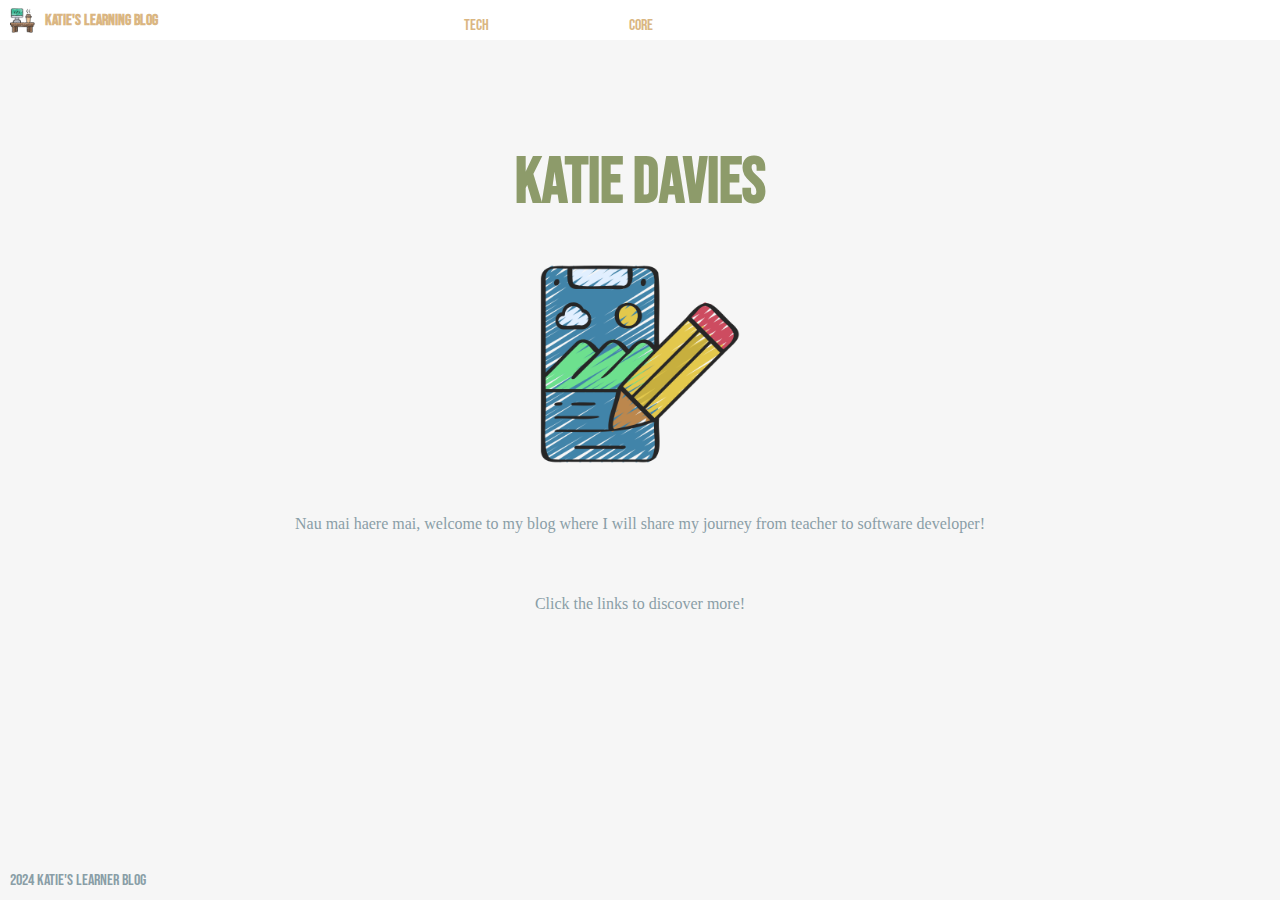
==== index.html @ de3e3a41 "add link to nav bar" ====
<!DOCTYPE html>
<html lang="en">
  <head>
    <title>Katie's Blog</title>
    <meta charset="UTF-8" />
    <meta name="viewport" content="width=device-width, initial-scale=1" />
    <link href="./styles/main.css" rel="stylesheet" />
    <link rel="preconnect" href="https://fonts.googleapis.com" />
    <link rel="preconnect" href="https://fonts.gstatic.com" crossorigin />
    <link
      href="https://fonts.googleapis.com/css2?family=Bebas+Neue&family=Old+Standard+TT&display=swap"
      rel="stylesheet"
    />
  </head>
  <body>
    <div class="wrapper">
      <header>
        <img
          src="./images/computer-desktop.png"
          alt="A desk with computer and coffee cup."
          id="header-img"
        />
        <h1>Katie's learning blog</h1>
        <nav>
          <div class="nav-container">
            <ul>
              <li>
                Tech
                <ul class="sub-nav">
                  <li>
                    <a href="./blog/html-css.html"
                      >Relative, Absolute and Fixed</a
                    >
                  </li>
                  <li>
                    <a href="./blog/javascript-dom.html">JavaScript and DOM</a>
                  </li>
                </ul>
              </li>
              <li>
                Core
                <ul class="sub-nav">
                  <li>
                    <a href="./blog/te-houtaewa-template.html">Te-houtaewa</a>
                  </li>
                  <li>
                    <a href="./blog/identity-values.html"
                      >Idenitity and values</a
                    >
                  </li>
                  <li><a href="./blog/learning-plan.html">Learning Plan</a></li>
                  <li>
                    <a href="./blog/emotional-intelligence.html">EQ vs IQ</a>
                  </li>
                  <li>
                    <a href="./blog/neuroplasticity.html"
                      >Neuroplasticity and Growth Mindset</a
                    >
                  </li>
                </ul>
              </li>
            </ul>
          </div>
        </nav>
      </header>

      <main>
        <section>
          <div class="main-intro-container">
            <h1 id="intro-name">Katie Davies</h1>
            <img
              src="./images/content-copy.png"
              alt="Cartoon image of phone with mountain and pencil to editing post"
            />
            <p>
              Nau mai haere mai, welcome to my blog where I will share my
              journey from teacher to software developer!
            </p>
          </div>
        </section>

        <section class="main-end-container">
          <p>Click the links to discover more!</p>
        </section>
      </main>
      <footer>2024 Katie's learner blog</footer>
    </div>
  </body>
</html>
---- styles/main.css ----
/* font-family: 'Bebas Neue', sans-serif;
font-family: 'Old Standard TT', serif;
*/

html,
body {
  font-family: 'Bebas Neue', sans-serif;
  height: 100%;
  margin: 0;
  padding: 0;
}

.wrapper {
  display: flex;
  flex-direction: column;
  min-height: 100vh;
  background-color: #f6f6f6;
}

main {
  margin: 0;
  padding-top: 10%;
  padding-bottom: 0;
  padding-left: 20px;
  padding-right: 20px;
  flex: 1;
}

p {
  font-family: 'Old Standard TT', serif;
  color: #8a9ea7;
}

li {
  font-family: 'Old Standard TT', serif;
  color: #8a9ea7;
}
h1 {
  text-align: center;
  color: #8d9b6a;
}
h2 {
  color: #8d9b6a;
}
h3 {
  color: #8d9b6a;
}
h4 {
  color: #8d9b6a;
}

header {
  margin: 0;
  padding: 0;
  display: flex;
  flex-wrap: wrap;
  flex-shrink: 0;
  justify-content: flex-start;
  align-items: center;
  /*background-color: 503C3C;*/
  background-color: white;
  z-index: 999;
  position: fixed;
  width: 100%;
}
#header-img {
  width: 25px;
  height: 25px;
  padding-right: 10px;
  padding-left: 10px;
}

header h1 {
  font-size: 1rem;
  color: #dab682;
  font-family: 'Bebas Neue', sans-serif;
  padding-right: 20%;
}

/* Resetting default list styles */
nav ul {
  margin: 0;
  padding: 0;
  list-style: none;
}

nav li {
  margin-right: 40px;
  font-family: 'Bebas Neue', sans-serif;
  float: left;
  position: relative; /* Important for positioning the sub-menu */
  cursor: pointer;
  color: #dab682;
}

nav li:hover {
  color: #503c3c;
}
.nav-container ul li {
  padding-left: 50px;
  padding-right: 50px;
  padding-top: 10px;
}
.nav-container ul li a {
  padding: 0;
}
nav a {
  color: #dab682;
  text-decoration: none;
  display: block; /* Ensure the whole area is clickable */
  padding: 10px; /* Add padding for better click area */
  background-color: white;
  width: 100%;
  box-sizing: border-box;
  white-space: nowrap;
}

nav a:hover {
  color: #503c3c;
}

/* Styling for the sub-navigation- li items */
.sub-nav {
  position: absolute;
  top: 100%; /* Position below the main navigation item */
  left: 0;
  background-color: white;

  height: auto;
  display: none; /* Hide the li */
}

/* how to make it show */
nav li:hover .sub-nav {
  display: block;
  opacity: 1;
}
.sub-nav li {
  display: block;
  width: 300px;
  position: relative;
  text-align: center;
  padding: 10px;
  background-color: white;
  box-sizing: border-box;
}

.date {
  text-align: center;
  color: #dab692;
}
#intro-name {
  font-size: 4rem;
}

.main-intro-container {
  /*color: #7e6363;*/
  color: #7a77b9;
  text-align: center;
  margin: 0;
  padding: 0;
}
.main-intro-container h1 {
  margin-top: 0;
  padding-top: 16px;
}

.main-intro-container img {
  width: 200px;
  height: auto;
  padding-bottom: 20px;
}
.main-intro-container p {
  padding: 10px;
}

.main-end-container {
  text-align: center;
  padding: 20px;
}
.main-end-container p {
  margin-bottom: 0;
  color: #8a9ea7;
}
.research-h2 {
  text-align: center;
}
#relative-1 {
  width: 200px;
  height: 100px;
  background-color: #8a9ea7;
}
#relative-2 {
  position: relative;
  top: 30px;
  left: 100px;

  width: 200px;
  height: 100px;
  background-color: #8a9ea7;
}
.relative {
  margin-top: 50px;
}
.relative img {
  position: relative;
  left: 100px;
}
.absolute h2 {
  margin-top: 50px;
}
#absolute-1 {
  width: 200px;
  height: 100px;
  background-color: #8a9ea7;
}
.relative-div {
  position: relative;
  height: 200px;
  width: 100%;
  border-color: #8a9ea7;
  border-width: 5px;
  border-style: solid;
}

#absolute-2 {
  width: 200px;
  height: 100px;
  background-color: #8a9ea7;
  position: absolute;
  right: 100px;
  bottom: 25px;
}

#fixed {
  width: 200px;
  height: 100px;
}
#fixed img {
  position: fixed;
  right: 50px;
  top: 50px;
  width: 50px;
  height: 50px;
}

.eqtable {
  font-family: 'Old Standard TT', serif;
  text-align: center;
  margin-left: 20%;
  margin-right: 20%;
  color: #8a9ea7;
}
.eqtable td {
  padding-top: 10px;
}

#controlFlow {
  font-family: 'Old Standard TT', serif;
}
#controlFlow li {
  list-style: none;
  padding-top: 2%;
}
footer {
  padding: 10px;
  margin-top: 10px;
  color: #8a9ea7;
  text-align: left;
}
#girl {
  display: flex;
  justify-content: center;
  flex-wrap: wrap;
}
#girl img {
  width: 100%;
  height: 300px;
  border-radius: 20%;
  border-color: black;
  border-style: solid;
}
#girl figcaption {
  text-align: center;
}
#sandwich {
  text-align: center;
}
#sandwich img {
  width: 200px;
}
figcaption {
  font-family: 'Old Standard TT', serif;
  font-size: 12px;
}
#domStructure {
  text-align: center;
}
#domStructure img {
  border-radius: 20%;
  border-style: solid;
}

.centerPage {
  text-align: center;
}

.growth a {
  display: block;
  text-align: center;
  margin-top: 10%;
  color: #8a9ea7;
}

.growth a:hover {
  color: #8d9b6a;
}
#growthBrain {
  display: flex;
  justify-content: center;
}

#growthBrain img {
  width: 50%;
  align-items: center;
  margin-top: 10%;
}
@media screen and (max-width: 600px) {
  main {
    margin-top: 100px;
  }
  #fixed img {
    top: 150px;
    right: 0px;
  }
}
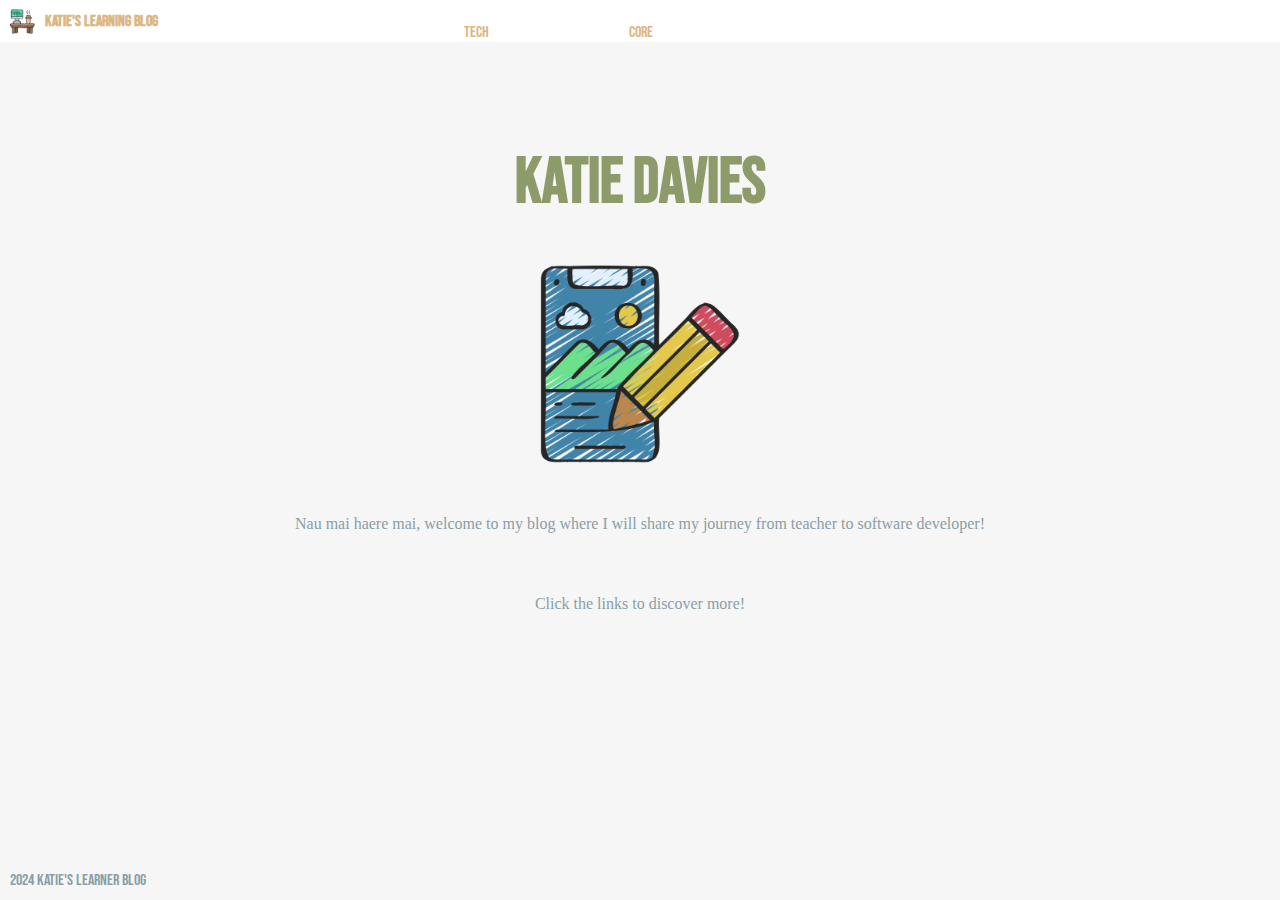
==== commit 2c20da59: "updated nav bar link" ====
--- a/index.html
+++ b/index.html
@@ -35,6 +35,9 @@
                   <li>
                     <a href="./blog/javascript-dom.html">JavaScript and DOM</a>
                   </li>
+                  <li>
+                    <a href="./blog/problem-solving.html">Problem Solving</a>
+                  </li>
                 </ul>
               </li>
               <li>
@@ -55,6 +58,16 @@
                   <li>
                     <a href="./blog/neuroplasticity.html"
                       >Neuroplasticity and Growth Mindset</a
+                    >
+                  </li>
+                  <li>
+                    <a href="./blog/te-whare-tapa-wha.html"
+                      >Te Whare Tapa Wha</a
+                    >
+                  </li>
+                  <li>
+                    <a href="./blog/foundations-reflection.html"
+                      >Foundations Reflection</a
                     >
                   </li>
                 </ul>
--- a/styles/main.css
+++ b/styles/main.css
@@ -15,6 +15,7 @@
   flex-direction: column;
   min-height: 100vh;
   background-color: #f6f6f6;
+  text-align: center;
 }
 
 main {
@@ -34,6 +35,9 @@
 li {
   font-family: 'Old Standard TT', serif;
   color: #8a9ea7;
+  list-style: none;
+  margin-top: 4%;
+  text-align: start;
 }
 h1 {
   text-align: center;
@@ -41,11 +45,17 @@
 }
 h2 {
   color: #8d9b6a;
+  margin-top: 5%;
 }
 h3 {
   color: #8d9b6a;
+  margin-top: 5%;
 }
 h4 {
+  color: #8d9b6a;
+  margin-top: 5%;
+}
+h5 {
   color: #8d9b6a;
 }
 
@@ -301,10 +311,6 @@
   border-style: solid;
 }
 
-.centerPage {
-  text-align: center;
-}
-
 .growth a {
   display: block;
   text-align: center;
@@ -324,6 +330,15 @@
   width: 50%;
   align-items: center;
   margin-top: 10%;
+}
+.problem {
+  display: flex;
+  flex-wrap: wrap;
+  justify-content: space-around;
+  align-items: center;
+}
+#whare {
+  width: 100%;
 }
 @media screen and (max-width: 600px) {
   main {
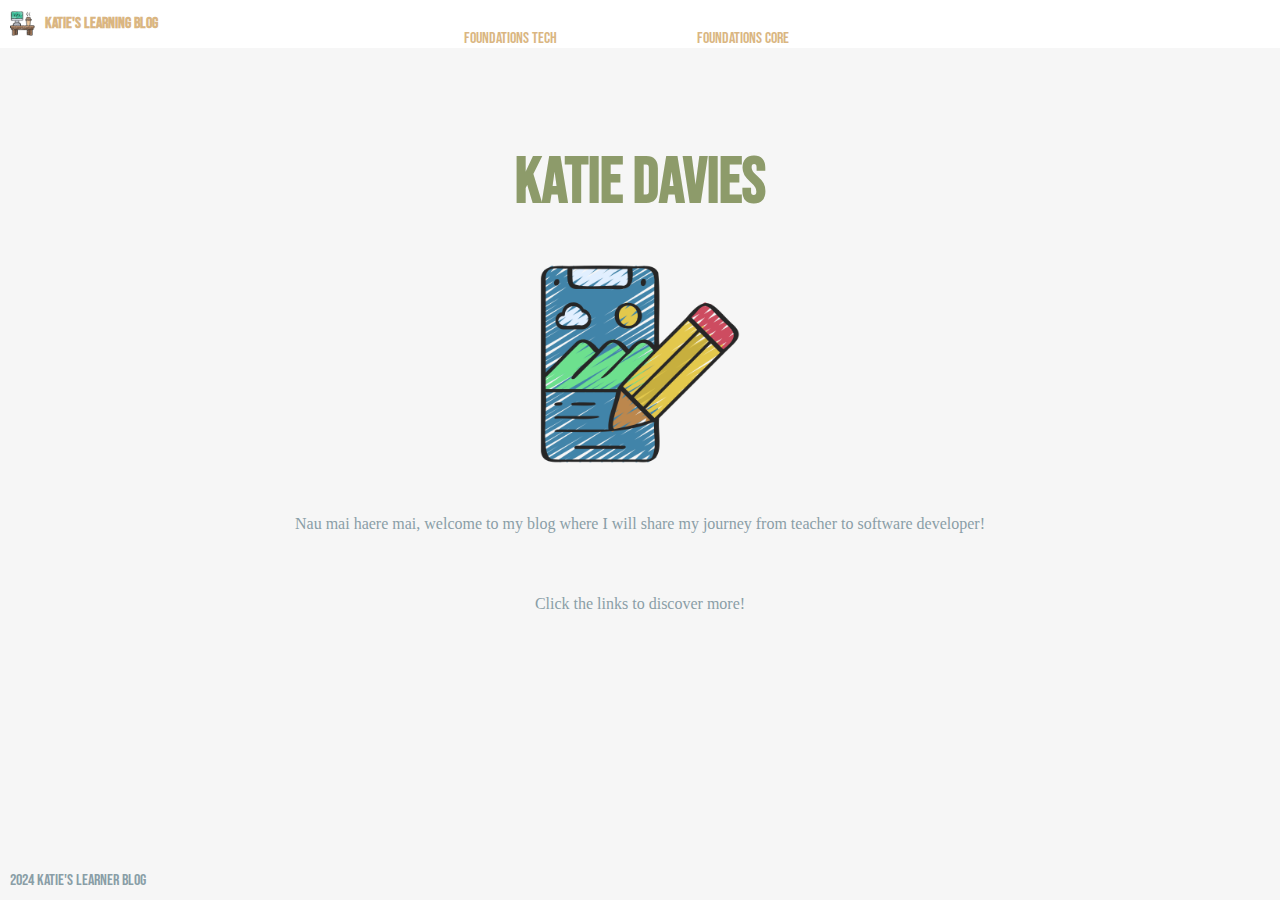
==== commit 4a23b9a6: "updated link dropdown name" ====
--- a/index.html
+++ b/index.html
@@ -25,7 +25,7 @@
           <div class="nav-container">
             <ul>
               <li>
-                Tech
+                Foundations Tech
                 <ul class="sub-nav">
                   <li>
                     <a href="./blog/html-css.html"
@@ -41,7 +41,7 @@
                 </ul>
               </li>
               <li>
-                Core
+                Foundations Core
                 <ul class="sub-nav">
                   <li>
                     <a href="./blog/te-houtaewa-template.html">Te-houtaewa</a>
--- a/styles/main.css
+++ b/styles/main.css
@@ -37,7 +37,6 @@
   color: #8a9ea7;
   list-style: none;
   margin-top: 4%;
-  text-align: start;
 }
 h1 {
   text-align: center;
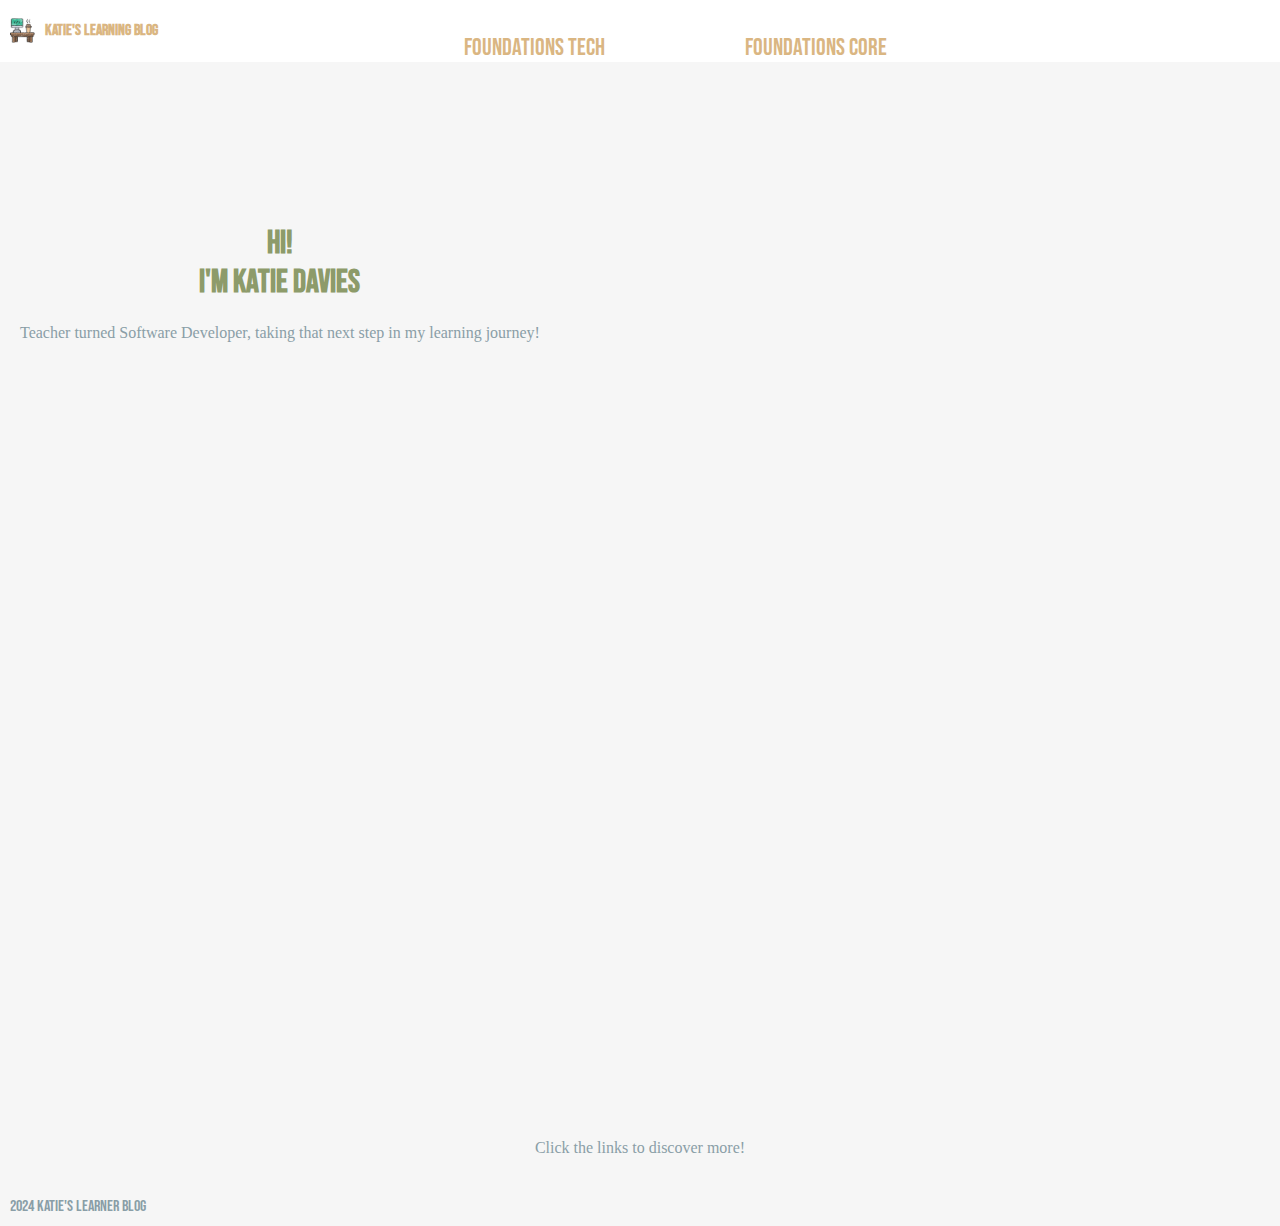
==== commit a6587ecc: "updating homepage img" ====
--- a/index.html
+++ b/index.html
@@ -79,6 +79,17 @@
 
       <main>
         <section>
+          <div id="top-container">
+            <div>
+              <h1 class="headers" id="name">Hi! <br />I'm Katie Davies</h1>
+              <p>
+                Teacher turned Software Developer, taking that next step in my
+                learning journey!
+              </p>
+            </div>
+          </div>
+        </section>
+        <!-- <section>
           <div class="main-intro-container">
             <h1 id="intro-name">Katie Davies</h1>
             <img
@@ -90,7 +101,7 @@
               journey from teacher to software developer!
             </p>
           </div>
-        </section>
+        </section> -->
 
         <section class="main-end-container">
           <p>Click the links to discover more!</p>
--- a/styles/main.css
+++ b/styles/main.css
@@ -25,6 +25,7 @@
   padding-left: 20px;
   padding-right: 20px;
   flex: 1;
+  z-index: 1;
 }
 
 p {
@@ -80,7 +81,7 @@
 }
 
 header h1 {
-  font-size: 1rem;
+  font-size: 1.5rem;
   color: #dab682;
   font-family: 'Bebas Neue', sans-serif;
   padding-right: 20%;
@@ -100,6 +101,7 @@
   position: relative; /* Important for positioning the sub-menu */
   cursor: pointer;
   color: #dab682;
+  font-size: 1.5rem;
 }
 
 nav li:hover {
@@ -143,15 +145,28 @@
 nav li:hover .sub-nav {
   display: block;
   opacity: 1;
+  z-index: 998;
 }
 .sub-nav li {
   display: block;
-  width: 300px;
+  width: 400px;
   position: relative;
   text-align: center;
+
   padding: 10px;
   background-color: white;
   box-sizing: border-box;
+}
+
+#top-container {
+  display: flex;
+  justify-content: left;
+  background-image: url('./images/topcontainer.png');
+  background-size: cover;
+  background-repeat: no-repeat;
+  background-position: 0px 0px;
+  height: 100vh;
+  width: 100%;
 }
 
 .date {
@@ -339,12 +354,54 @@
 #whare {
   width: 100%;
 }
-@media screen and (max-width: 600px) {
+
+#brick-wall img {
+  width: 10%;
+  flex-wrap: wrap;
+}
+
+.flex {
+  display: flex;
+
+  justify-content: space-around;
+}
+
+.flex div {
+  width: 40%;
+  margin: 10px;
+}
+
+@media screen and (max-width: 400px) {
   main {
-    margin-top: 100px;
+    margin-top: 200px;
   }
   #fixed img {
     top: 150px;
     right: 0px;
   }
-}
+  header h1 {
+    font-size: 1rem;
+  }
+}
+
+@media screen and (min-width: 400px) {
+  main {
+    margin-top: 75px;
+  }
+  #fixed img {
+    top: 150px;
+    right: 0px;
+  }
+  header h1 {
+    font-size: 1rem;
+  }
+}
+
+@media screen and (max-width: 750px) {
+  .flex {
+    flex-wrap: wrap;
+  }
+  .flex div {
+    width: 100%;
+  }
+}
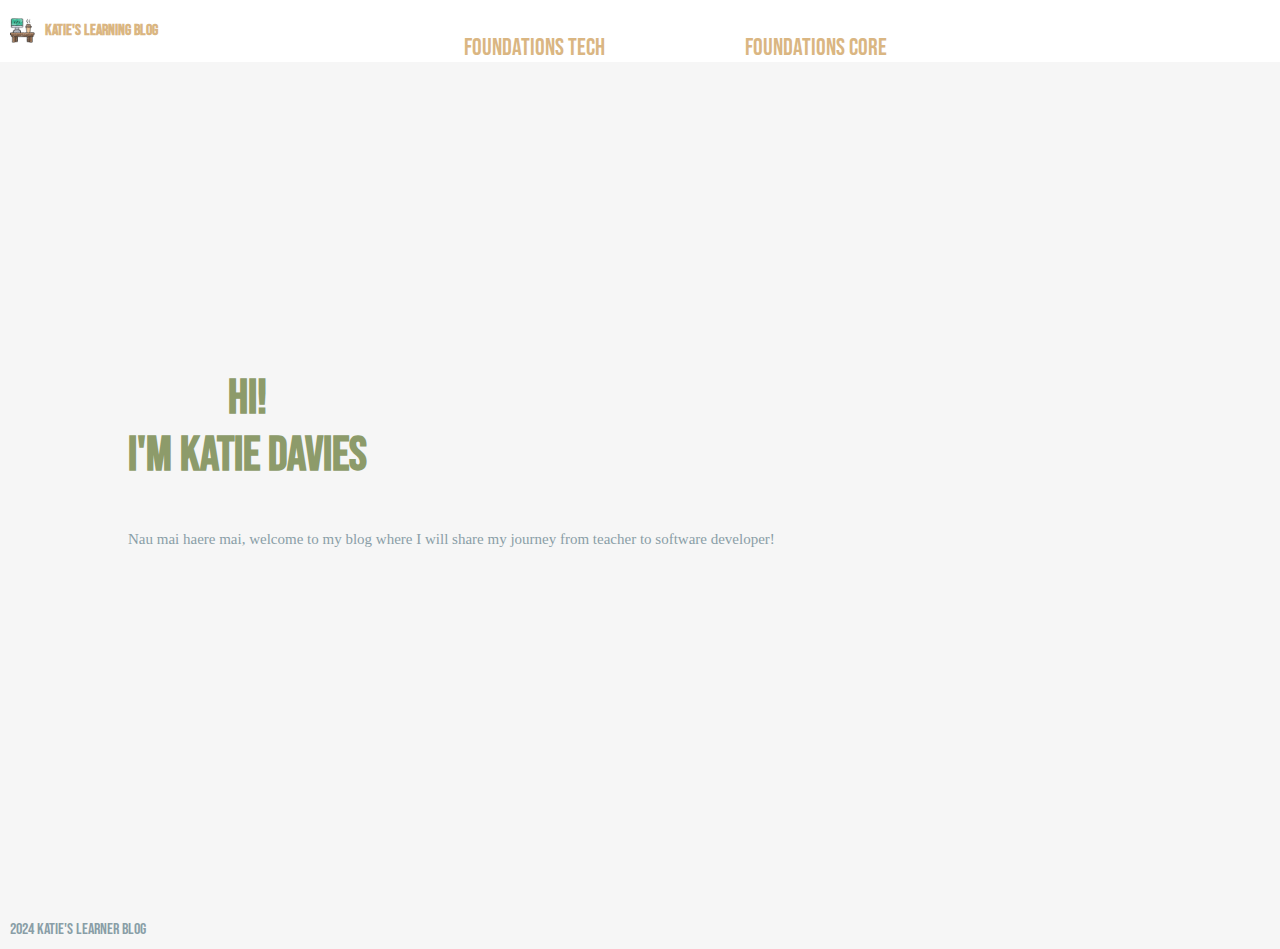
==== commit 4696cd81: "updated homepage" ====
--- a/index.html
+++ b/index.html
@@ -77,14 +77,14 @@
         </nav>
       </header>
 
-      <main>
+      <main id="mainIndex">
         <section>
           <div id="top-container">
             <div>
               <h1 class="headers" id="name">Hi! <br />I'm Katie Davies</h1>
               <p>
-                Teacher turned Software Developer, taking that next step in my
-                learning journey!
+                Nau mai haere mai, welcome to my blog where I will share my
+                journey from teacher to software developer!
               </p>
             </div>
           </div>
@@ -102,10 +102,6 @@
             </p>
           </div>
         </section> -->
-
-        <section class="main-end-container">
-          <p>Click the links to discover more!</p>
-        </section>
       </main>
       <footer>2024 Katie's learner blog</footer>
     </div>
--- a/styles/main.css
+++ b/styles/main.css
@@ -158,15 +158,33 @@
   box-sizing: border-box;
 }
 
+#mainIndex {
+  margin: 0px;
+  padding: 0px;
+}
 #top-container {
   display: flex;
-  justify-content: left;
-  background-image: url('./images/topcontainer.png');
+  justify-content: start;
+  align-items: center;
+  background-image: url('/images/topcontainer.png');
   background-size: cover;
   background-repeat: no-repeat;
   background-position: 0px 0px;
   height: 100vh;
   width: 100%;
+}
+#top-container div {
+  display: flex;
+  flex-direction: column;
+  justify-content: center;
+  align-items: start;
+  margin: 10%;
+}
+#top-container div h1 {
+  font-size: 3rem;
+}
+#top-container div p {
+  font-size: 15px;
 }
 
 .date {
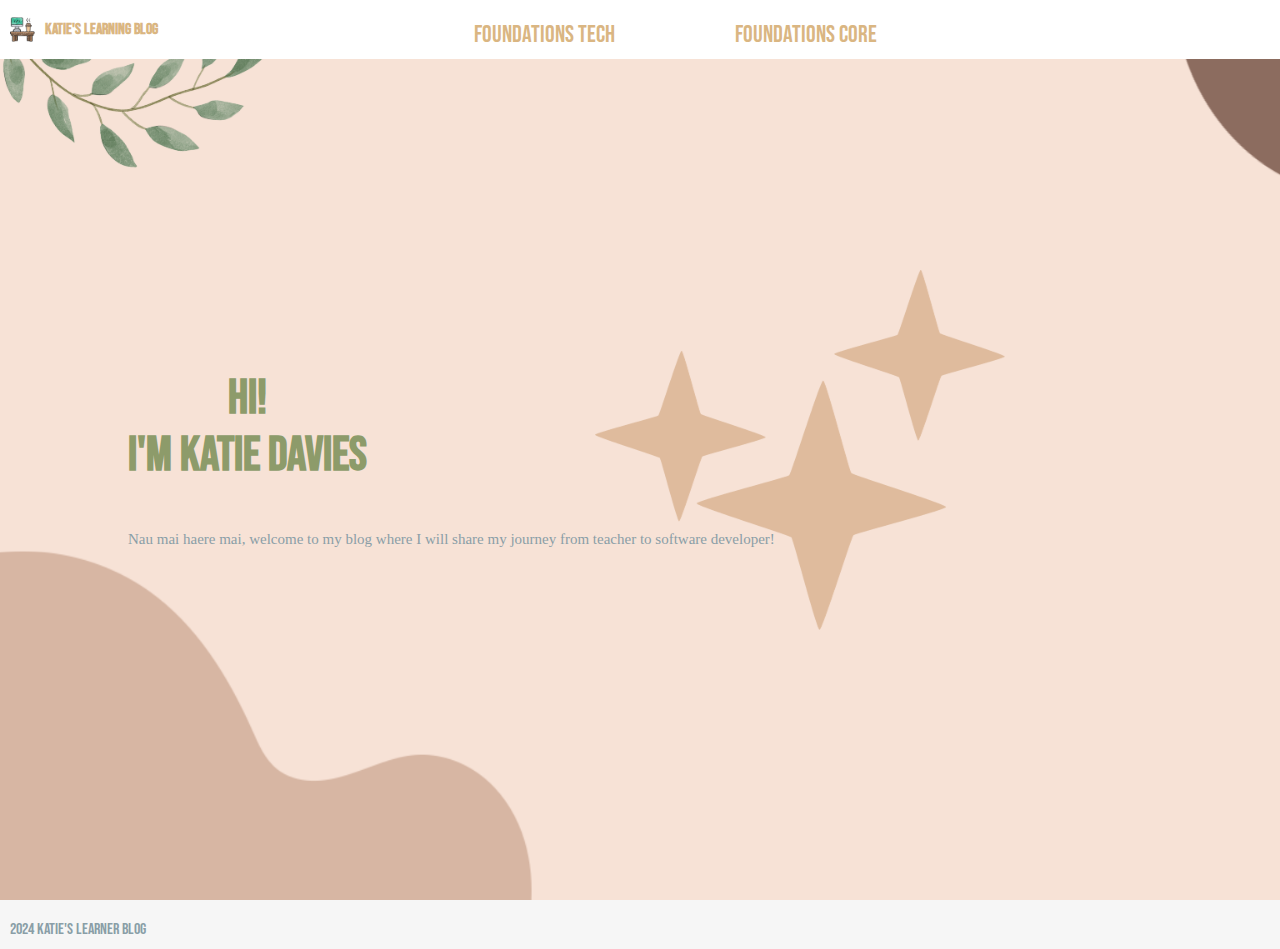
==== commit dbcde6ce: "updated styling on navbar" ====
--- a/index.html
+++ b/index.html
@@ -24,7 +24,7 @@
         <nav>
           <div class="nav-container">
             <ul>
-              <li>
+              <li class="navMargin">
                 Foundations Tech
                 <ul class="sub-nav">
                   <li>
@@ -40,7 +40,7 @@
                   </li>
                 </ul>
               </li>
-              <li>
+              <li class="navMargin">
                 Foundations Core
                 <ul class="sub-nav">
                   <li>
@@ -73,6 +73,11 @@
                 </ul>
               </li>
             </ul>
+          </div>
+          <div class="hamburger">
+            <span class="bar"></span>
+            <span class="bar"></span>
+            <span class="bar"></span>
           </div>
         </nav>
       </header>
--- a/styles/main.css
+++ b/styles/main.css
@@ -104,6 +104,10 @@
   font-size: 1.5rem;
 }
 
+.navMargin {
+  margin: 10px;
+}
+
 nav li:hover {
   color: #503c3c;
 }
@@ -422,4 +426,10 @@
   .flex div {
     width: 100%;
   }
-}
+  .nav-container ul li {
+    font-size: 1rem;
+    padding-top: 0px;
+    padding-bottom: 0px;
+    margin: 2px;
+  }
+}
